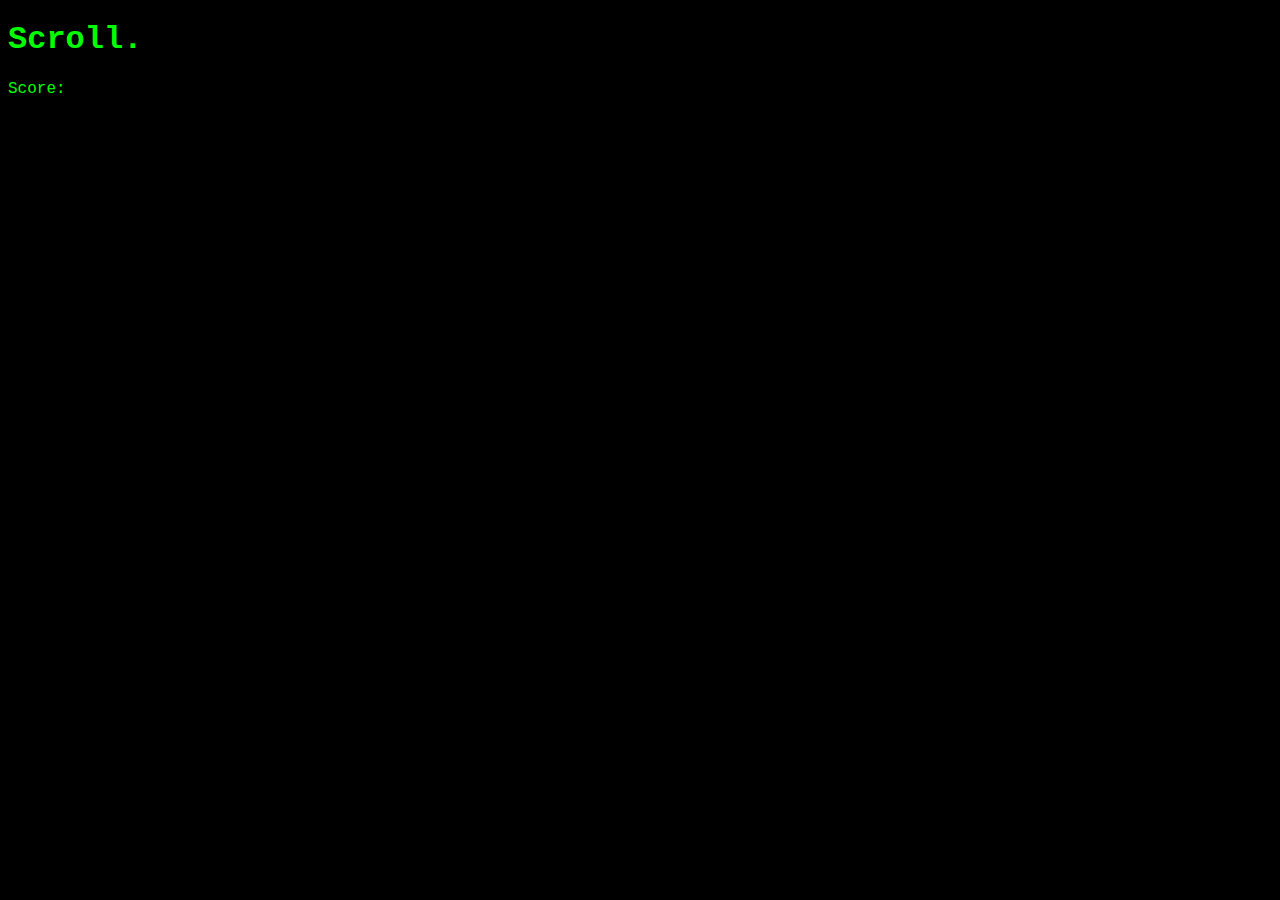
==== pages/scroll/index.html @ 75b31e3c "added scroll" ====
<!DOCTYPE html>
<!--[if lt IE 7]>      <html class="no-js lt-ie9 lt-ie8 lt-ie7"> <![endif]-->
<!--[if IE 7]>         <html class="no-js lt-ie9 lt-ie8"> <![endif]-->
<!--[if IE 8]>         <html class="no-js lt-ie9"> <![endif]-->
<!--[if gt IE 8]>      <html class="no-js"> <!--<![endif]-->
<html>
    <head>
        <meta charset="utf-8">
        <meta http-equiv="X-UA-Compatible" content="IE=edge">
        <title></title>
        <meta name="description" content="">
        <meta name="viewport" content="width=device-width, initial-scale=1">
        <link rel="stylesheet" href="main.css">
    </head>
    <body>
        <!--[if lt IE 7]>
            <p class="browsehappy">You are using an <strong>outdated</strong> browser. Please <a href="#">upgrade your browser</a> to improve your experience.</p>
        <![endif]-->
        <h1>Scroll.</h1>
        <p id="score">Score: </p>
        <script src="main.js" async defer></script>
    </body>
</html>
---- pages/scroll/main.css ----
html {
    background-color: black;
    color: rgb(0, 255, 0);
    font-family:'Courier New', Courier, monospace
}
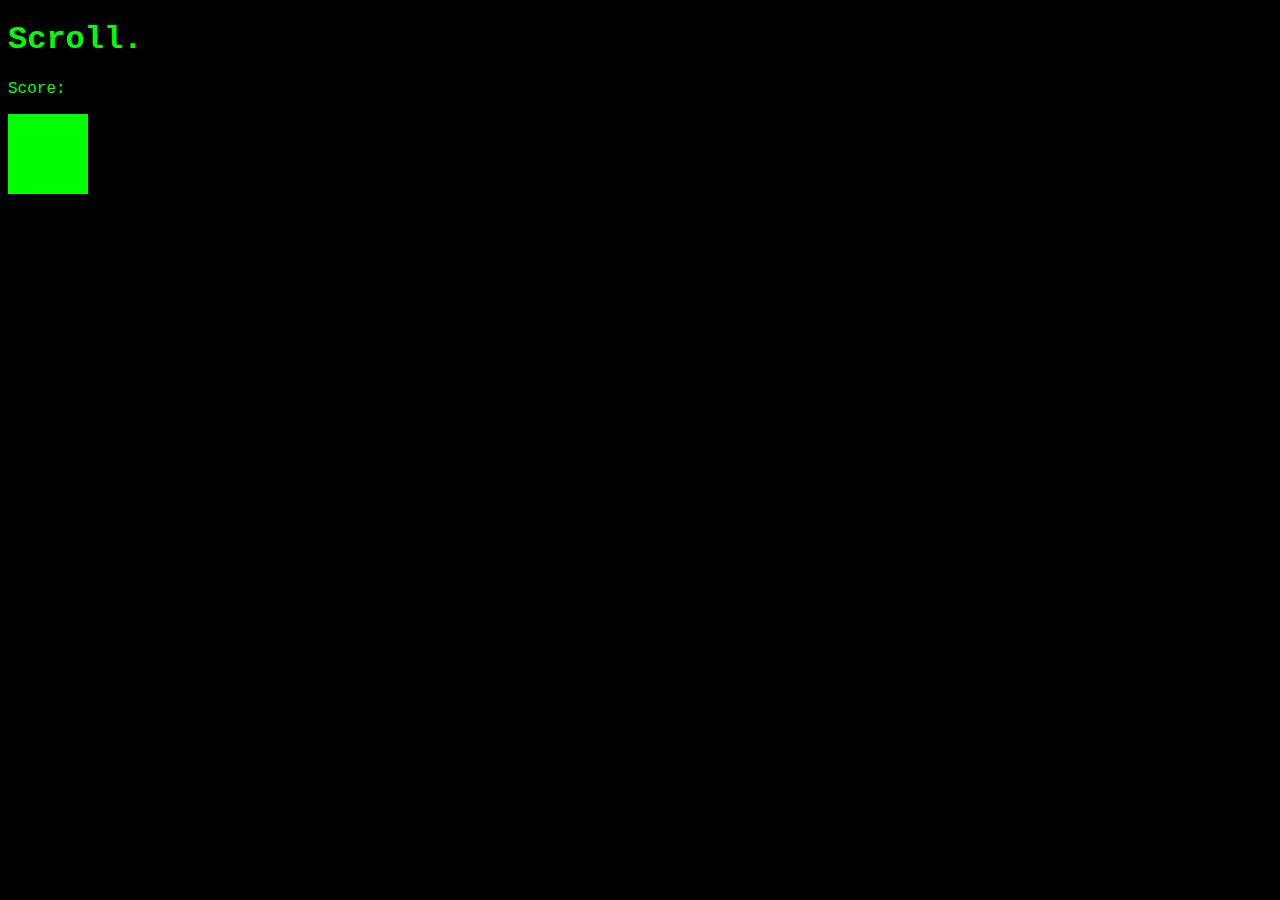
==== commit 763cd194: "scroll square" ====
--- a/pages/scroll/index.html
+++ b/pages/scroll/index.html
@@ -19,5 +19,6 @@
         <h1>Scroll.</h1>
         <p id="score">Score: </p>
         <script src="main.js" async defer></script>
+        <div class="square" id="square"></div>
     </body>
 </html>--- a/pages/scroll/main.css
+++ b/pages/scroll/main.css
@@ -2,4 +2,10 @@
     background-color: black;
     color: rgb(0, 255, 0);
     font-family:'Courier New', Courier, monospace
+}
+
+.square {
+    background-color: rgb(0, 255, 0);
+    width: 5em;
+    height: 5em;
 }